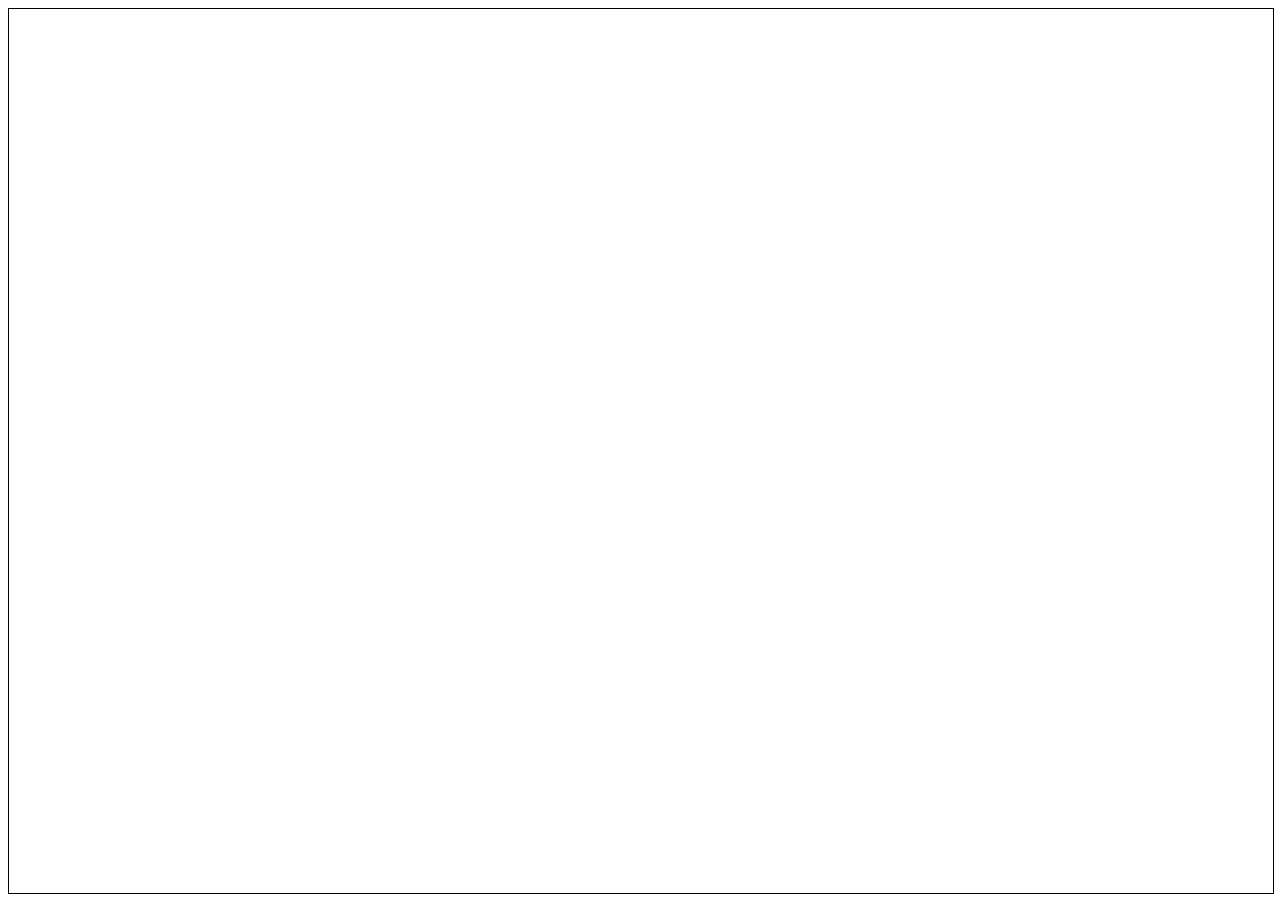
==== index.html @ 98013472 "Initial commit" ====
<html>
    <head>
        <title>Create Service Request</title>
    </head>
    <body>
        <iframe sandbox="allow-storage-access-by-user-activation allow-scripts allow-same-origin" src="https://odcsdev1-odcsdevinst2.builder.test.ocp.oc-test.com/ic/builder/rt/JL1002EMBED/1.0/webApps/web/" width="100%" height="100%" style="border:1px solid black;"></iframe>
    </body>
</html>
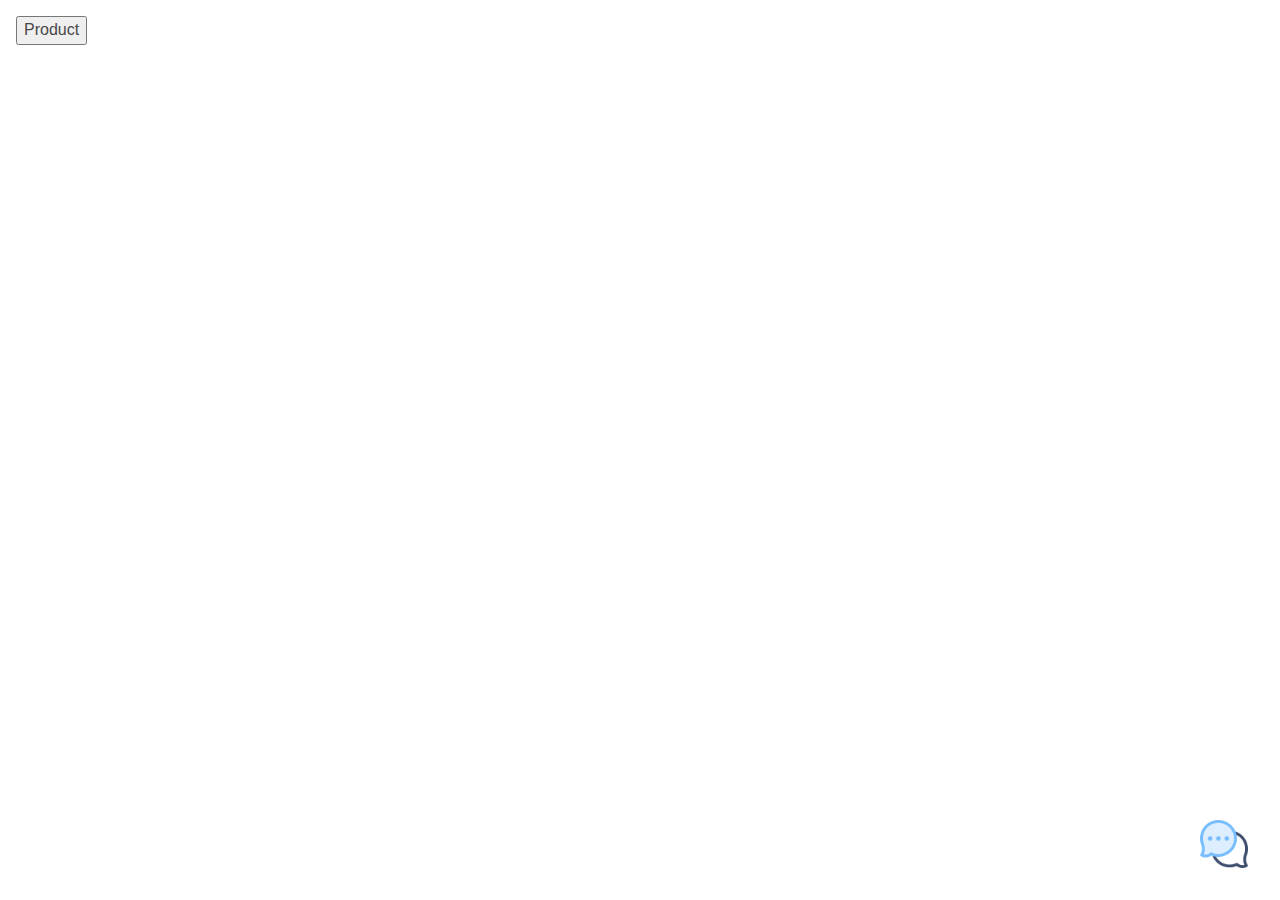
==== commit 20f0a458: "Embedded Service" ====
--- a/index.html
+++ b/index.html
@@ -1,8 +1,131 @@
 <html>
-    <head>
-        <title>Create Service Request</title>
-    </head>
-    <body>
-        <iframe sandbox="allow-storage-access-by-user-activation allow-scripts allow-same-origin" src="https://odcsdev1-odcsdevinst2.builder.test.ocp.oc-test.com/ic/builder/rt/JL1002EMBED/1.0/webApps/web/" width="100%" height="100%" style="border:1px solid black;"></iframe>
-    </body>
+
+<head>
+  <style>
+    .container-visible {
+      visibility: visible;
+      opacity: 1;
+    }
+
+    .container-invisible {
+      visibility: hidden;
+      opacity: 0;
+    }
+
+    .container {
+      background-color: white;
+      border-radius: 8px;
+      min-width: 400px;
+      position: fixed;
+      bottom: 96px;
+      right: 32px;
+      transition: width 1s ease-in-out, height 1s ease-in-out, right 1s ease-in-out, bottom 1s ease-in-out, visibility 0.5s linear, opacity 0.5s linear;   
+      box-shadow: 0px 0px 20px 0px rgb(0 0 0 / 80%)
+    }
+
+    .container-normal {
+      width: 20vw;
+      height: 75vh;
+    }
+
+    .container-max {
+      width:66.6vw;
+      height: calc(100vh - 128px);
+    }
+
+
+    #launch {
+      width: 48px;
+      height: 48px;
+      bottom: 32px;
+      right: 32px;
+      position: fixed;
+      animation-name: example;
+      animation-direction: alternate;
+      animation-timing-function: ease-out;
+      animation-duration: 0.5s;      
+      animation-iteration-count: 8;
+    }
+
+    @keyframes example {
+      from { bottom: 32px}
+      to { bottom: 64px}
+    }
+
+    .iframe {
+      width: 100%;
+      height: 100%;
+      border-radius: 8px;
+      border-width: 1px;
+      border-color: #ddd;
+      border-style: solid;
+    }
+
+    @media screen and (max-width: 640px) {
+      .container-normal {
+        width: 100vw;
+        height: calc(100vh - 96px);
+        right: 0;
+      }
+
+      .container-max {
+        width: 100vw;
+        height: 100vh;
+        bottom: 0;
+        right: 0;
+      }
+
+      .iframe {
+        border: 0;
+        border-radius: 0px;
+      }
+    }
+  </style>
+  <link rel="stylesheet" href="assets/css/stylesheet.css">
+  <script>
+    function toggleWidget() {
+      let className = document.getElementById('container').className;
+      if (className.includes('container-visible')) {
+        className = className.replace(/container-visible/g, 'container-invisible');
+      } else {
+        className = className.replace(/container-invisible/g, 'container-visible');
+      }
+
+      document.getElementById('container').className = className;
+    }
+
+    function sendMessage() {
+      document.getElementById("iframe").contentWindow.postMessage('create-service-request', '*');
+    }
+
+    function setProduct() {
+      document.getElementById("iframe").contentWindow.postMessage({name:'navigate', payload: {target: 'product', id: 'CRMITEM-AS54888-00182746'}}, '*');
+    }    
+
+    window.onmessage = function (event) {
+      if (event.data == 'maximize') {
+        document.getElementById('container').className =  document.getElementById('container').className.replace(/container-normal/g, 'container-max');
+      }
+      if (event.data == 'normalize') {
+        document.getElementById('container').className =  document.getElementById('container').className.replace(/container-max/g, 'container-normal');
+      }      
+    }; 
+  </script>
+</head>
+
+<body>
+  <!--
+  <div style="z-index: 0; width:100%; height:100%; position:fixed; top:0; left:0">
+    <iframe src="https://argon.jekyllthemes.io/" style="border:0; width:100%; height:100%"></iframe>
+  </div>
+  -->
+  <button onclick="setProduct()">Product</button>
+  <img id="launch" src="assets/images/chat.png" onclick="toggleWidget()">
+  <div id="container" class="container container-normal container-invisible">
+    <iframe class="iframe" id="iframe"
+      src="https://odcsdev1-odcsdevinst2.builder.test.ocp.oc-test.com/ic/builder/rt/JL020821D/1.0/webApps/dcs/">
+    </iframe>
+  </div>
+</body>
+
 </html>--- a/assets/css/stylesheet.css
+++ b/assets/css/stylesheet.css
@@ -0,0 +1,146 @@
+/* --------------------------------------------------------
+Microsite - HTML5 Example Page
+-------------------------------------------------------- */
+
+/*
+Colors:
+#484848 - almost black - text
+#e34c26 - orange - active links, comments
+#f5f5f5 - light grey - code box
+#4b4f54 - dark grey - code box content
+*/
+
+/* CSS Reset ------------------------- */
+
+/*! minireset.css v0.0.3 | MIT License | github.com/jgthms/minireset.css */html,body,p,ol,ul,li,dl,dt,dd,blockquote,figure,fieldset,legend,textarea,pre,iframe,hr,h1,h2,h3,h4,h5,h6{margin:0;padding:0}h1,h2,h3,h4,h5,h6{font-size:100%;font-weight:normal}ul{list-style:none}button,input,select,textarea{margin:0}html{box-sizing:border-box}*,*:before,*:after{box-sizing:inherit}img,embed,iframe,object,audio,video{height:auto;max-width:100%}iframe{border:0}table{border-collapse:collapse;border-spacing:0}td,th{padding:0;text-align:left}
+
+/* Webfonts ------------------------- */
+
+@font-face {
+  font-family: 'nerislight';
+  src: url('../fonts/Neris-Light-webfont.woff') format('woff');
+  font-weight: normal;
+  font-style: normal;
+  font-display: fallback;
+}
+
+@font-face {
+  font-family: 'neristhin';
+  src: url('../fonts/Neris-Thin-webfont.woff') format('woff');
+  font-weight: normal;
+  font-style: normal;
+  font-display: fallback;
+}
+
+@font-face {
+  font-family: 'nerissemibold';
+  src: url('../fonts/Neris-SemiBold-webfont.woff') format('woff');
+  font-weight: normal;
+  font-style: normal;
+  font-display: fallback;
+}
+
+/* General Styles ------------------------- */
+
+body,
+input, textarea, select, button {
+  color: #484848;
+  font: 100% 'nerislight', sans-serif;
+  line-height: 1.42em;
+}
+
+body {
+  color: #484848;
+  background-color: white;
+  padding: 1em;
+}
+
+p {
+  margin-bottom: 1.2em;
+}
+
+strong {
+  font-weight: bold;
+}
+
+em, cite {
+  font-style: italic;
+}
+
+a:link, a:visited {
+  color: #484848;
+  text-decoration: none;
+  border-bottom: 1px dotted #484848;
+}
+
+a:focus, a:hover, a:active {
+  color: #e34c26;
+  border-bottom-color: #e34c26;
+}
+
+h1, h2, h3, h4, h5, h6 {
+  display: block;
+  margin: 0 0 1.4em;
+  font-size: 1em;
+  font-weight: bold;
+  clear: both;
+}
+
+/* Layout ------------------------- */
+
+body {
+  min-width: 310px;
+  max-width: 960px;
+}
+
+footer {
+  margin-top: 3.5em;
+}
+
+/* Content styles ------------------------- */
+
+h1 {
+  font-size: 1.6em;
+}
+
+pre, code {
+  /*font-family: "Menlo", "DejaVu Sans Mono", "Liberation Mono", "Consolas", "Ubuntu Mono", "Courier New", "andale mono", "lucida console", monospace;*/
+  font-family: 'neristhin', monospace;
+  background-color: #f5f5f5;
+  color: #4b4f54;
+}
+
+pre {
+  padding: 1em;
+  margin-bottom: 1em;
+}
+
+code {
+  padding: 0.2em 0.4em;
+}
+
+button.copy {
+  display: block;
+  margin-left: auto;
+  margin-right: 0;
+
+  margin-bottom: -2px;
+  padding: 3px 8px;
+  font-size: 0.7em;
+}
+
+/* Content Typo & Layout ------------------------- */
+
+footer p {
+  font-size: .7em;
+  line-height: 1.3em;
+}
+@media print {
+  pre {
+    padding: 0;
+  }
+}
+
+noscript img {
+  border: 0;
+}